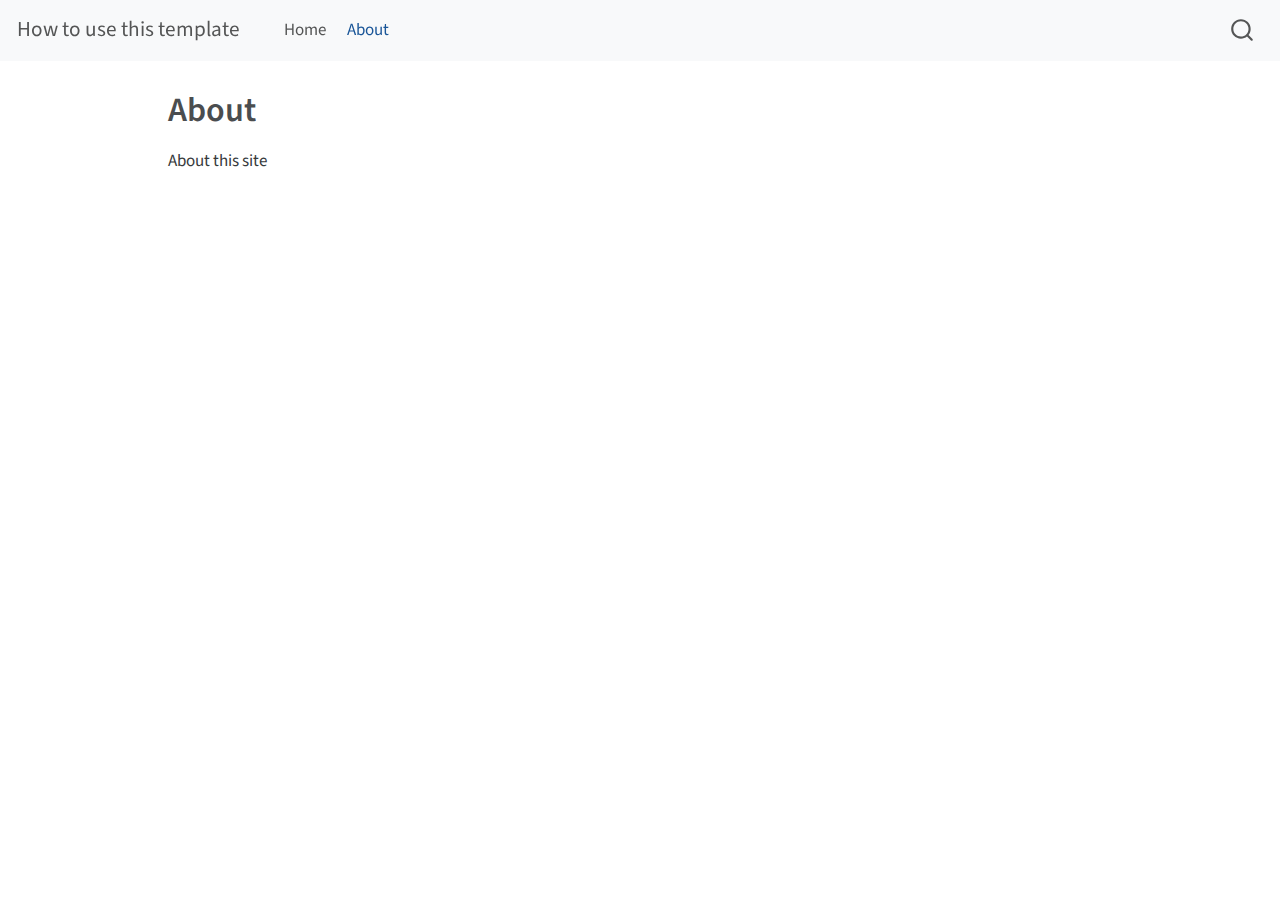
==== about.html @ eec2aa78 "Built site for gh-pages" ====
<!DOCTYPE html>
<html xmlns="http://www.w3.org/1999/xhtml" lang="en" xml:lang="en"><head>

<meta charset="utf-8">
<meta name="generator" content="quarto-1.3.450">

<meta name="viewport" content="width=device-width, initial-scale=1.0, user-scalable=yes">


<title>How to use this template - About</title>
<style>
code{white-space: pre-wrap;}
span.smallcaps{font-variant: small-caps;}
div.columns{display: flex; gap: min(4vw, 1.5em);}
div.column{flex: auto; overflow-x: auto;}
div.hanging-indent{margin-left: 1.5em; text-indent: -1.5em;}
ul.task-list{list-style: none;}
ul.task-list li input[type="checkbox"] {
  width: 0.8em;
  margin: 0 0.8em 0.2em -1em; /* quarto-specific, see https://github.com/quarto-dev/quarto-cli/issues/4556 */ 
  vertical-align: middle;
}
</style>


<script src="site_libs/quarto-nav/quarto-nav.js"></script>
<script src="site_libs/quarto-nav/headroom.min.js"></script>
<script src="site_libs/clipboard/clipboard.min.js"></script>
<script src="site_libs/quarto-search/autocomplete.umd.js"></script>
<script src="site_libs/quarto-search/fuse.min.js"></script>
<script src="site_libs/quarto-search/quarto-search.js"></script>
<meta name="quarto:offset" content="./">
<script src="site_libs/quarto-html/quarto.js"></script>
<script src="site_libs/quarto-html/popper.min.js"></script>
<script src="site_libs/quarto-html/tippy.umd.min.js"></script>
<script src="site_libs/quarto-html/anchor.min.js"></script>
<link href="site_libs/quarto-html/tippy.css" rel="stylesheet">
<link href="site_libs/quarto-html/quarto-syntax-highlighting.css" rel="stylesheet" id="quarto-text-highlighting-styles">
<script src="site_libs/bootstrap/bootstrap.min.js"></script>
<link href="site_libs/bootstrap/bootstrap-icons.css" rel="stylesheet">
<link href="site_libs/bootstrap/bootstrap.min.css" rel="stylesheet" id="quarto-bootstrap" data-mode="light">
<script id="quarto-search-options" type="application/json">{
  "location": "navbar",
  "copy-button": false,
  "collapse-after": 3,
  "panel-placement": "end",
  "type": "overlay",
  "limit": 20,
  "language": {
    "search-no-results-text": "No results",
    "search-matching-documents-text": "matching documents",
    "search-copy-link-title": "Copy link to search",
    "search-hide-matches-text": "Hide additional matches",
    "search-more-match-text": "more match in this document",
    "search-more-matches-text": "more matches in this document",
    "search-clear-button-title": "Clear",
    "search-detached-cancel-button-title": "Cancel",
    "search-submit-button-title": "Submit",
    "search-label": "Search"
  }
}</script>


<link rel="stylesheet" href="styles.css">
</head>

<body class="nav-fixed">

<div id="quarto-search-results"></div>
  <header id="quarto-header" class="headroom fixed-top">
    <nav class="navbar navbar-expand-lg navbar-dark ">
      <div class="navbar-container container-fluid">
      <div class="navbar-brand-container">
    <a class="navbar-brand" href="./index.html">
    <span class="navbar-title">How to use this template</span>
    </a>
  </div>
            <div id="quarto-search" class="" title="Search"></div>
          <button class="navbar-toggler" type="button" data-bs-toggle="collapse" data-bs-target="#navbarCollapse" aria-controls="navbarCollapse" aria-expanded="false" aria-label="Toggle navigation" onclick="if (window.quartoToggleHeadroom) { window.quartoToggleHeadroom(); }">
  <span class="navbar-toggler-icon"></span>
</button>
          <div class="collapse navbar-collapse" id="navbarCollapse">
            <ul class="navbar-nav navbar-nav-scroll me-auto">
  <li class="nav-item">
    <a class="nav-link" href="./index.html" rel="" target="">
 <span class="menu-text">Home</span></a>
  </li>  
  <li class="nav-item">
    <a class="nav-link active" href="./about.html" rel="" target="" aria-current="page">
 <span class="menu-text">About</span></a>
  </li>  
</ul>
            <div class="quarto-navbar-tools ms-auto">
</div>
          </div> <!-- /navcollapse -->
      </div> <!-- /container-fluid -->
    </nav>
</header>
<!-- content -->
<div id="quarto-content" class="quarto-container page-columns page-rows-contents page-layout-article page-navbar">
<!-- sidebar -->
<!-- margin-sidebar -->
    <div id="quarto-margin-sidebar" class="sidebar margin-sidebar">
        
    </div>
<!-- main -->
<main class="content" id="quarto-document-content">

<header id="title-block-header" class="quarto-title-block default">
<div class="quarto-title">
<h1 class="title">About</h1>
</div>



<div class="quarto-title-meta">

    
  
    
  </div>
  

</header>

<p>About this site</p>



</main> <!-- /main -->
<script id="quarto-html-after-body" type="application/javascript">
window.document.addEventListener("DOMContentLoaded", function (event) {
  const toggleBodyColorMode = (bsSheetEl) => {
    const mode = bsSheetEl.getAttribute("data-mode");
    const bodyEl = window.document.querySelector("body");
    if (mode === "dark") {
      bodyEl.classList.add("quarto-dark");
      bodyEl.classList.remove("quarto-light");
    } else {
      bodyEl.classList.add("quarto-light");
      bodyEl.classList.remove("quarto-dark");
    }
  }
  const toggleBodyColorPrimary = () => {
    const bsSheetEl = window.document.querySelector("link#quarto-bootstrap");
    if (bsSheetEl) {
      toggleBodyColorMode(bsSheetEl);
    }
  }
  toggleBodyColorPrimary();  
  const icon = "";
  const anchorJS = new window.AnchorJS();
  anchorJS.options = {
    placement: 'right',
    icon: icon
  };
  anchorJS.add('.anchored');
  const isCodeAnnotation = (el) => {
    for (const clz of el.classList) {
      if (clz.startsWith('code-annotation-')) {                     
        return true;
      }
    }
    return false;
  }
  const clipboard = new window.ClipboardJS('.code-copy-button', {
    text: function(trigger) {
      const codeEl = trigger.previousElementSibling.cloneNode(true);
      for (const childEl of codeEl.children) {
        if (isCodeAnnotation(childEl)) {
          childEl.remove();
        }
      }
      return codeEl.innerText;
    }
  });
  clipboard.on('success', function(e) {
    // button target
    const button = e.trigger;
    // don't keep focus
    button.blur();
    // flash "checked"
    button.classList.add('code-copy-button-checked');
    var currentTitle = button.getAttribute("title");
    button.setAttribute("title", "Copied!");
    let tooltip;
    if (window.bootstrap) {
      button.setAttribute("data-bs-toggle", "tooltip");
      button.setAttribute("data-bs-placement", "left");
      button.setAttribute("data-bs-title", "Copied!");
      tooltip = new bootstrap.Tooltip(button, 
        { trigger: "manual", 
          customClass: "code-copy-button-tooltip",
          offset: [0, -8]});
      tooltip.show();    
    }
    setTimeout(function() {
      if (tooltip) {
        tooltip.hide();
        button.removeAttribute("data-bs-title");
        button.removeAttribute("data-bs-toggle");
        button.removeAttribute("data-bs-placement");
      }
      button.setAttribute("title", currentTitle);
      button.classList.remove('code-copy-button-checked');
    }, 1000);
    // clear code selection
    e.clearSelection();
  });
  function tippyHover(el, contentFn) {
    const config = {
      allowHTML: true,
      content: contentFn,
      maxWidth: 500,
      delay: 100,
      arrow: false,
      appendTo: function(el) {
          return el.parentElement;
      },
      interactive: true,
      interactiveBorder: 10,
      theme: 'quarto',
      placement: 'bottom-start'
    };
    window.tippy(el, config); 
  }
  const noterefs = window.document.querySelectorAll('a[role="doc-noteref"]');
  for (var i=0; i<noterefs.length; i++) {
    const ref = noterefs[i];
    tippyHover(ref, function() {
      // use id or data attribute instead here
      let href = ref.getAttribute('data-footnote-href') || ref.getAttribute('href');
      try { href = new URL(href).hash; } catch {}
      const id = href.replace(/^#\/?/, "");
      const note = window.document.getElementById(id);
      return note.innerHTML;
    });
  }
      let selectedAnnoteEl;
      const selectorForAnnotation = ( cell, annotation) => {
        let cellAttr = 'data-code-cell="' + cell + '"';
        let lineAttr = 'data-code-annotation="' +  annotation + '"';
        const selector = 'span[' + cellAttr + '][' + lineAttr + ']';
        return selector;
      }
      const selectCodeLines = (annoteEl) => {
        const doc = window.document;
        const targetCell = annoteEl.getAttribute("data-target-cell");
        const targetAnnotation = annoteEl.getAttribute("data-target-annotation");
        const annoteSpan = window.document.querySelector(selectorForAnnotation(targetCell, targetAnnotation));
        const lines = annoteSpan.getAttribute("data-code-lines").split(",");
        const lineIds = lines.map((line) => {
          return targetCell + "-" + line;
        })
        let top = null;
        let height = null;
        let parent = null;
        if (lineIds.length > 0) {
            //compute the position of the single el (top and bottom and make a div)
            const el = window.document.getElementById(lineIds[0]);
            top = el.offsetTop;
            height = el.offsetHeight;
            parent = el.parentElement.parentElement;
          if (lineIds.length > 1) {
            const lastEl = window.document.getElementById(lineIds[lineIds.length - 1]);
            const bottom = lastEl.offsetTop + lastEl.offsetHeight;
            height = bottom - top;
          }
          if (top !== null && height !== null && parent !== null) {
            // cook up a div (if necessary) and position it 
            let div = window.document.getElementById("code-annotation-line-highlight");
            if (div === null) {
              div = window.document.createElement("div");
              div.setAttribute("id", "code-annotation-line-highlight");
              div.style.position = 'absolute';
              parent.appendChild(div);
            }
            div.style.top = top - 2 + "px";
            div.style.height = height + 4 + "px";
            let gutterDiv = window.document.getElementById("code-annotation-line-highlight-gutter");
            if (gutterDiv === null) {
              gutterDiv = window.document.createElement("div");
              gutterDiv.setAttribute("id", "code-annotation-line-highlight-gutter");
              gutterDiv.style.position = 'absolute';
              const codeCell = window.document.getElementById(targetCell);
              const gutter = codeCell.querySelector('.code-annotation-gutter');
              gutter.appendChild(gutterDiv);
            }
            gutterDiv.style.top = top - 2 + "px";
            gutterDiv.style.height = height + 4 + "px";
          }
          selectedAnnoteEl = annoteEl;
        }
      };
      const unselectCodeLines = () => {
        const elementsIds = ["code-annotation-line-highlight", "code-annotation-line-highlight-gutter"];
        elementsIds.forEach((elId) => {
          const div = window.document.getElementById(elId);
          if (div) {
            div.remove();
          }
        });
        selectedAnnoteEl = undefined;
      };
      // Attach click handler to the DT
      const annoteDls = window.document.querySelectorAll('dt[data-target-cell]');
      for (const annoteDlNode of annoteDls) {
        annoteDlNode.addEventListener('click', (event) => {
          const clickedEl = event.target;
          if (clickedEl !== selectedAnnoteEl) {
            unselectCodeLines();
            const activeEl = window.document.querySelector('dt[data-target-cell].code-annotation-active');
            if (activeEl) {
              activeEl.classList.remove('code-annotation-active');
            }
            selectCodeLines(clickedEl);
            clickedEl.classList.add('code-annotation-active');
          } else {
            // Unselect the line
            unselectCodeLines();
            clickedEl.classList.remove('code-annotation-active');
          }
        });
      }
  const findCites = (el) => {
    const parentEl = el.parentElement;
    if (parentEl) {
      const cites = parentEl.dataset.cites;
      if (cites) {
        return {
          el,
          cites: cites.split(' ')
        };
      } else {
        return findCites(el.parentElement)
      }
    } else {
      return undefined;
    }
  };
  var bibliorefs = window.document.querySelectorAll('a[role="doc-biblioref"]');
  for (var i=0; i<bibliorefs.length; i++) {
    const ref = bibliorefs[i];
    const citeInfo = findCites(ref);
    if (citeInfo) {
      tippyHover(citeInfo.el, function() {
        var popup = window.document.createElement('div');
        citeInfo.cites.forEach(function(cite) {
          var citeDiv = window.document.createElement('div');
          citeDiv.classList.add('hanging-indent');
          citeDiv.classList.add('csl-entry');
          var biblioDiv = window.document.getElementById('ref-' + cite);
          if (biblioDiv) {
            citeDiv.innerHTML = biblioDiv.innerHTML;
          }
          popup.appendChild(citeDiv);
        });
        return popup.innerHTML;
      });
    }
  }
});
</script>
</div> <!-- /content -->



</body></html>
---- site_libs/quarto-html/tippy.css ----
.tippy-box[data-animation=fade][data-state=hidden]{opacity:0}[data-tippy-root]{max-width:calc(100vw - 10px)}.tippy-box{position:relative;background-color:#333;color:#fff;border-radius:4px;font-size:14px;line-height:1.4;white-space:normal;outline:0;transition-property:transform,visibility,opacity}.tippy-box[data-placement^=top]>.tippy-arrow{bottom:0}.tippy-box[data-placement^=top]>.tippy-arrow:before{bottom:-7px;left:0;border-width:8px 8px 0;border-top-color:initial;transform-origin:center top}.tippy-box[data-placement^=bottom]>.tippy-arrow{top:0}.tippy-box[data-placement^=bottom]>.tippy-arrow:before{top:-7px;left:0;border-width:0 8px 8px;border-bottom-color:initial;transform-origin:center bottom}.tippy-box[data-placement^=left]>.tippy-arrow{right:0}.tippy-box[data-placement^=left]>.tippy-arrow:before{border-width:8px 0 8px 8px;border-left-color:initial;right:-7px;transform-origin:center left}.tippy-box[data-placement^=right]>.tippy-arrow{left:0}.tippy-box[data-placement^=right]>.tippy-arrow:before{left:-7px;border-width:8px 8px 8px 0;border-right-color:initial;transform-origin:center right}.tippy-box[data-inertia][data-state=visible]{transition-timing-function:cubic-bezier(.54,1.5,.38,1.11)}.tippy-arrow{width:16px;height:16px;color:#333}.tippy-arrow:before{content:"";position:absolute;border-color:transparent;border-style:solid}.tippy-content{position:relative;padding:5px 9px;z-index:1}
---- site_libs/quarto-html/quarto-syntax-highlighting.css ----
/* quarto syntax highlight colors */
:root {
  --quarto-hl-ot-color: #003B4F;
  --quarto-hl-at-color: #657422;
  --quarto-hl-ss-color: #20794D;
  --quarto-hl-an-color: #5E5E5E;
  --quarto-hl-fu-color: #4758AB;
  --quarto-hl-st-color: #20794D;
  --quarto-hl-cf-color: #003B4F;
  --quarto-hl-op-color: #5E5E5E;
  --quarto-hl-er-color: #AD0000;
  --quarto-hl-bn-color: #AD0000;
  --quarto-hl-al-color: #AD0000;
  --quarto-hl-va-color: #111111;
  --quarto-hl-bu-color: inherit;
  --quarto-hl-ex-color: inherit;
  --quarto-hl-pp-color: #AD0000;
  --quarto-hl-in-color: #5E5E5E;
  --quarto-hl-vs-color: #20794D;
  --quarto-hl-wa-color: #5E5E5E;
  --quarto-hl-do-color: #5E5E5E;
  --quarto-hl-im-color: #00769E;
  --quarto-hl-ch-color: #20794D;
  --quarto-hl-dt-color: #AD0000;
  --quarto-hl-fl-color: #AD0000;
  --quarto-hl-co-color: #5E5E5E;
  --quarto-hl-cv-color: #5E5E5E;
  --quarto-hl-cn-color: #8f5902;
  --quarto-hl-sc-color: #5E5E5E;
  --quarto-hl-dv-color: #AD0000;
  --quarto-hl-kw-color: #003B4F;
}

/* other quarto variables */
:root {
  --quarto-font-monospace: SFMono-Regular, Menlo, Monaco, Consolas, "Liberation Mono", "Courier New", monospace;
}

pre > code.sourceCode > span {
  color: #003B4F;
}

code span {
  color: #003B4F;
}

code.sourceCode > span {
  color: #003B4F;
}

div.sourceCode,
div.sourceCode pre.sourceCode {
  color: #003B4F;
}

code span.ot {
  color: #003B4F;
  font-style: inherit;
}

code span.at {
  color: #657422;
  font-style: inherit;
}

code span.ss {
  color: #20794D;
  font-style: inherit;
}

code span.an {
  color: #5E5E5E;
  font-style: inherit;
}

code span.fu {
  color: #4758AB;
  font-style: inherit;
}

code span.st {
  color: #20794D;
  font-style: inherit;
}

code span.cf {
  color: #003B4F;
  font-style: inherit;
}

code span.op {
  color: #5E5E5E;
  font-style: inherit;
}

code span.er {
  color: #AD0000;
  font-style: inherit;
}

code span.bn {
  color: #AD0000;
  font-style: inherit;
}

code span.al {
  color: #AD0000;
  font-style: inherit;
}

code span.va {
  color: #111111;
  font-style: inherit;
}

code span.bu {
  font-style: inherit;
}

code span.ex {
  font-style: inherit;
}

code span.pp {
  color: #AD0000;
  font-style: inherit;
}

code span.in {
  color: #5E5E5E;
  font-style: inherit;
}

code span.vs {
  color: #20794D;
  font-style: inherit;
}

code span.wa {
  color: #5E5E5E;
  font-style: italic;
}

code span.do {
  color: #5E5E5E;
  font-style: italic;
}

code span.im {
  color: #00769E;
  font-style: inherit;
}

code span.ch {
  color: #20794D;
  font-style: inherit;
}

code span.dt {
  color: #AD0000;
  font-style: inherit;
}

code span.fl {
  color: #AD0000;
  font-style: inherit;
}

code span.co {
  color: #5E5E5E;
  font-style: inherit;
}

code span.cv {
  color: #5E5E5E;
  font-style: italic;
}

code span.cn {
  color: #8f5902;
  font-style: inherit;
}

code span.sc {
  color: #5E5E5E;
  font-style: inherit;
}

code span.dv {
  color: #AD0000;
  font-style: inherit;
}

code span.kw {
  color: #003B4F;
  font-style: inherit;
}

.prevent-inlining {
  content: "</";
}

/*# sourceMappingURL=debc5d5d77c3f9108843748ff7464032.css.map */
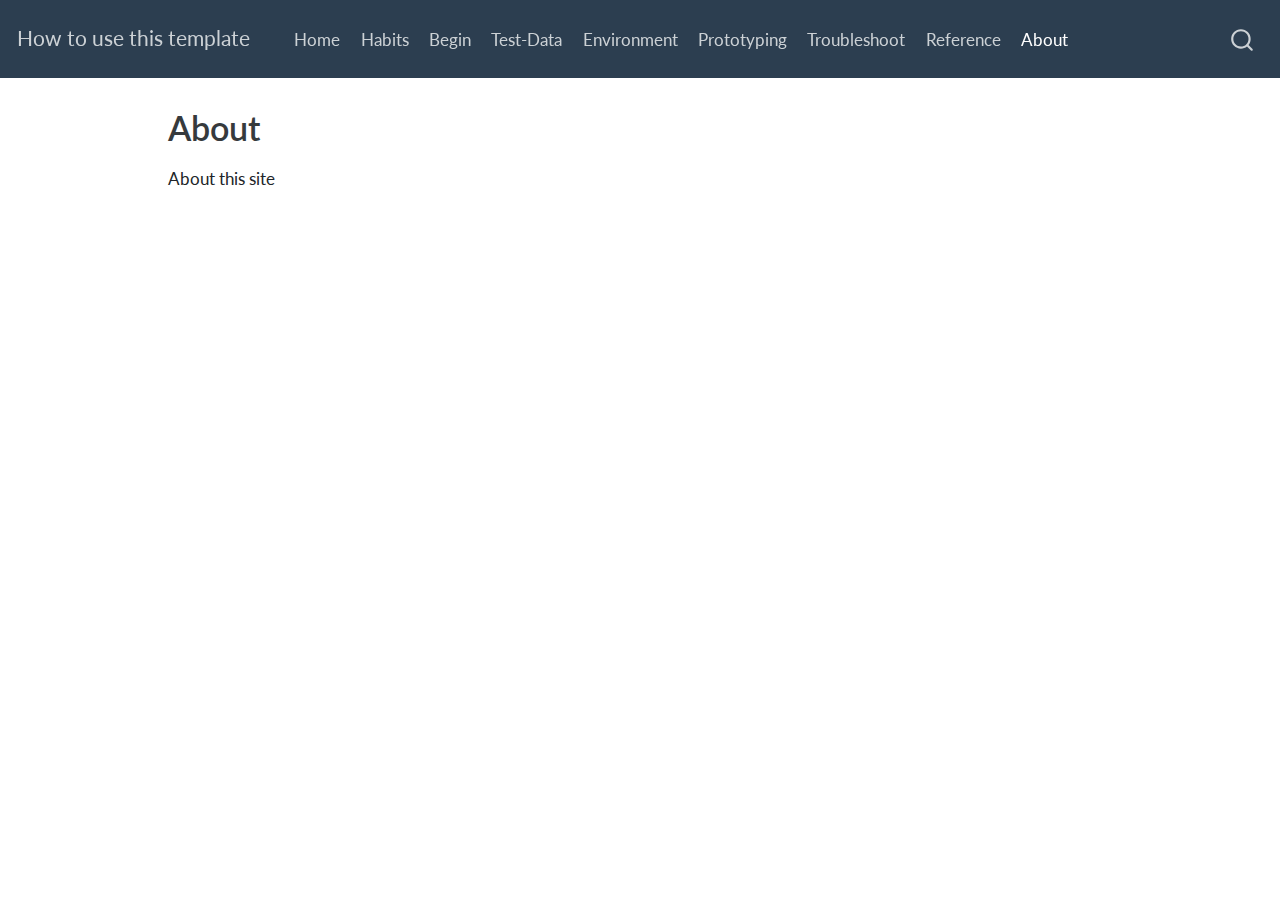
==== commit 22dc261b: "Built site for gh-pages" ====
--- a/about.html
+++ b/about.html
@@ -86,6 +86,34 @@
  <span class="menu-text">Home</span></a>
   </li>  
   <li class="nav-item">
+    <a class="nav-link" href="./working_habits.html" rel="" target="">
+ <span class="menu-text">Habits</span></a>
+  </li>  
+  <li class="nav-item">
+    <a class="nav-link" href="./starting_steps.html" rel="" target="">
+ <span class="menu-text">Begin</span></a>
+  </li>  
+  <li class="nav-item">
+    <a class="nav-link" href="./test_dataset.html" rel="" target="">
+ <span class="menu-text">Test-Data</span></a>
+  </li>  
+  <li class="nav-item">
+    <a class="nav-link" href="./computation_environment.html" rel="" target="">
+ <span class="menu-text">Environment</span></a>
+  </li>  
+  <li class="nav-item">
+    <a class="nav-link" href="./prototyping.html" rel="" target="">
+ <span class="menu-text">Prototyping</span></a>
+  </li>  
+  <li class="nav-item">
+    <a class="nav-link" href="./troubleshooting.html" rel="" target="">
+ <span class="menu-text">Troubleshoot</span></a>
+  </li>  
+  <li class="nav-item">
+    <a class="nav-link" href="./references.html" rel="" target="">
+ <span class="menu-text">Reference</span></a>
+  </li>  
+  <li class="nav-item">
     <a class="nav-link active" href="./about.html" rel="" target="" aria-current="page">
  <span class="menu-text">About</span></a>
   </li>  
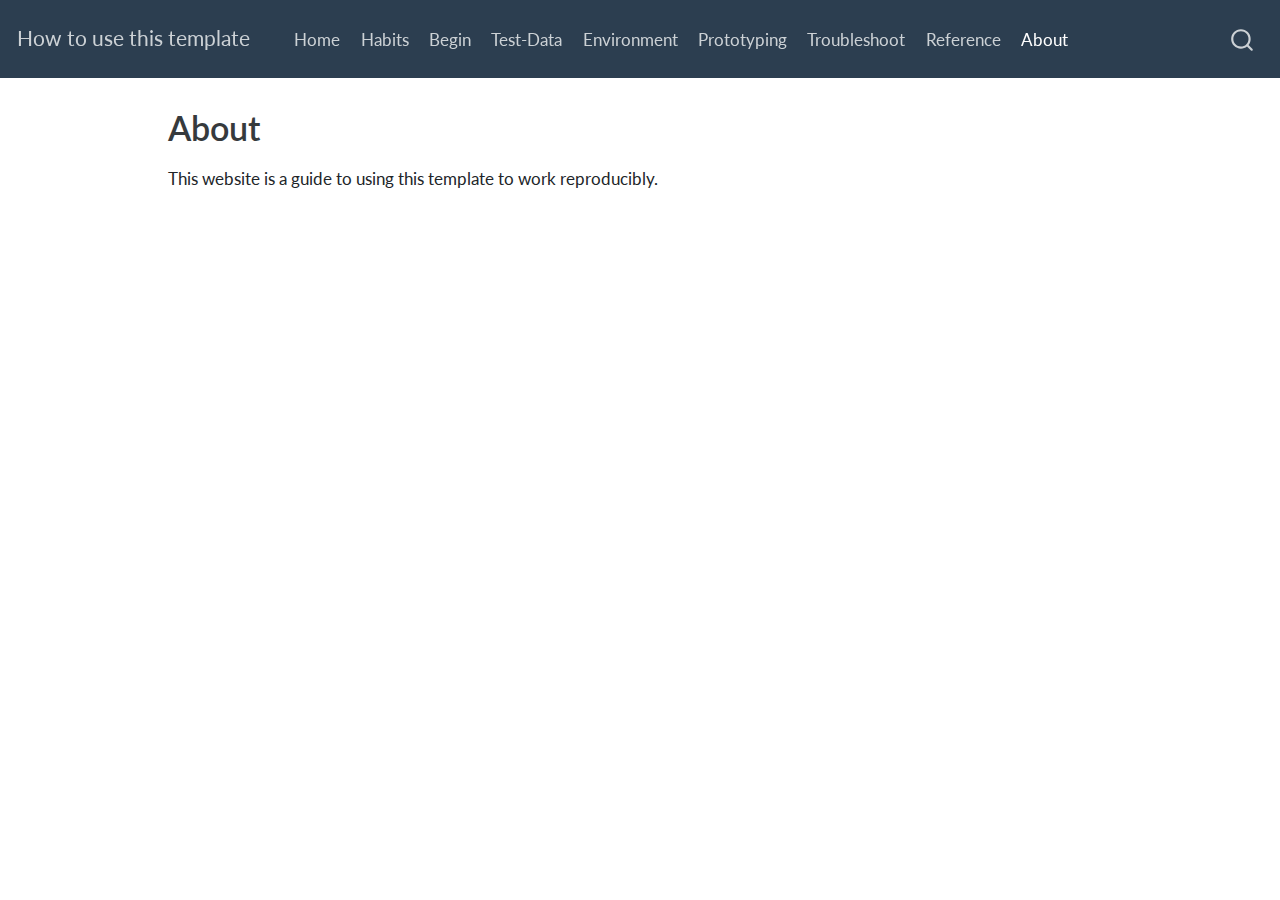
==== commit b70ca12a: "Built site for gh-pages" ====
--- a/about.html
+++ b/about.html
@@ -151,7 +151,7 @@
 
 </header>
 
-<p>About this site</p>
+<p>This website is a guide to using this template to work reproducibly.</p>
 
 
 
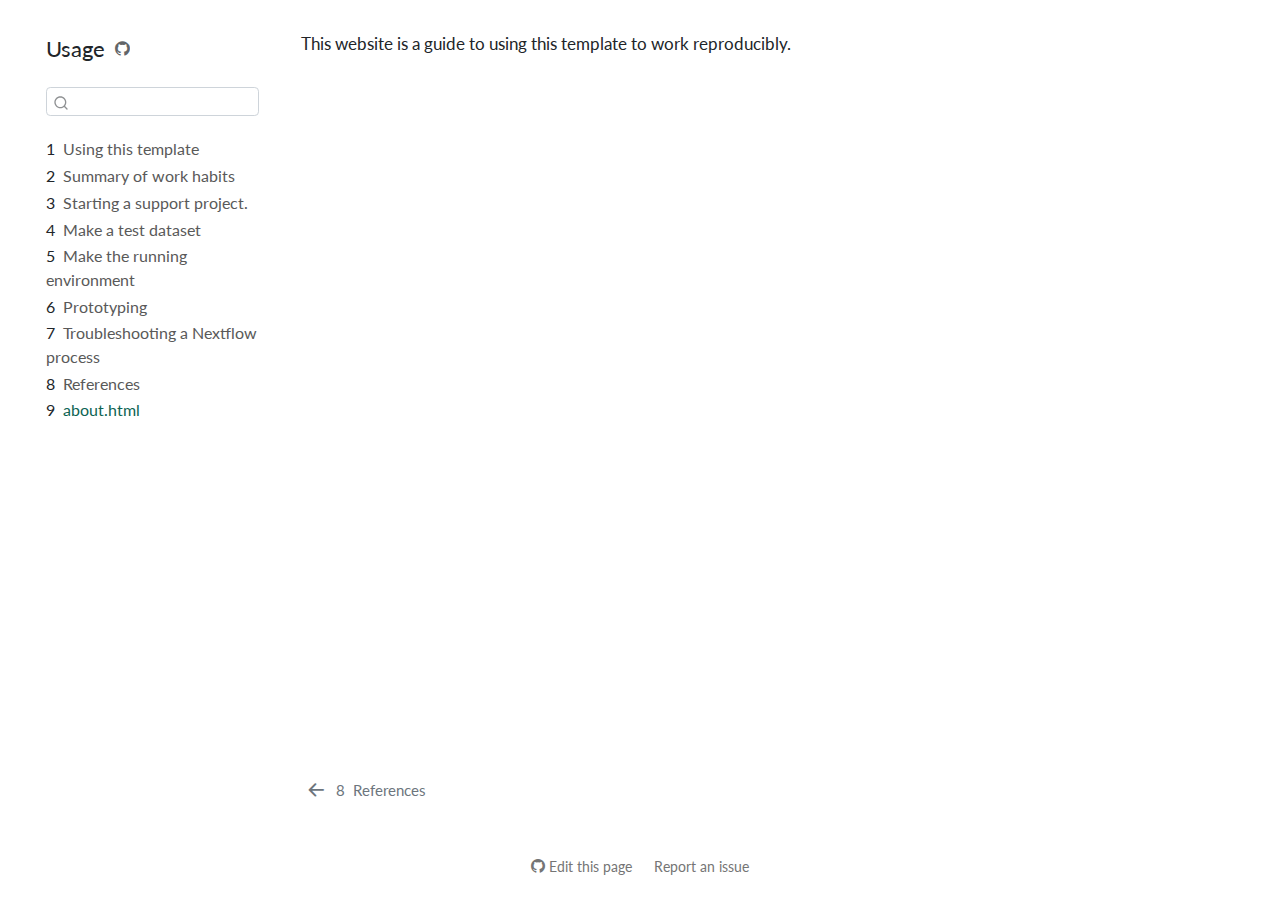
==== commit 7408d4ea: "Built site for gh-pages" ====
--- a/about.html
+++ b/about.html
@@ -7,7 +7,7 @@
 <meta name="viewport" content="width=device-width, initial-scale=1.0, user-scalable=yes">
 
 
-<title>How to use this template - About</title>
+<title>How to use this template – about</title>
 <style>
 code{white-space: pre-wrap;}
 span.smallcaps{font-variant: small-caps;}
@@ -30,6 +30,7 @@
 <script src="site_libs/quarto-search/fuse.min.js"></script>
 <script src="site_libs/quarto-search/quarto-search.js"></script>
 <meta name="quarto:offset" content="./">
+<link href="./references.html" rel="prev">
 <script src="site_libs/quarto-html/quarto.js"></script>
 <script src="site_libs/quarto-html/popper.min.js"></script>
 <script src="site_libs/quarto-html/tippy.umd.min.js"></script>
@@ -40,11 +41,11 @@
 <link href="site_libs/bootstrap/bootstrap-icons.css" rel="stylesheet">
 <link href="site_libs/bootstrap/bootstrap.min.css" rel="stylesheet" id="quarto-bootstrap" data-mode="light">
 <script id="quarto-search-options" type="application/json">{
-  "location": "navbar",
+  "location": "sidebar",
   "copy-button": false,
   "collapse-after": 3,
-  "panel-placement": "end",
-  "type": "overlay",
+  "panel-placement": "start",
+  "type": "textbox",
   "limit": 20,
   "language": {
     "search-no-results-text": "No results",
@@ -64,69 +65,101 @@
 <link rel="stylesheet" href="styles.css">
 </head>
 
-<body class="nav-fixed">
+<body class="nav-sidebar floating">
 
 <div id="quarto-search-results"></div>
   <header id="quarto-header" class="headroom fixed-top">
-    <nav class="navbar navbar-expand-lg navbar-dark ">
-      <div class="navbar-container container-fluid">
-      <div class="navbar-brand-container">
-    <a class="navbar-brand" href="./index.html">
-    <span class="navbar-title">How to use this template</span>
-    </a>
-  </div>
-            <div id="quarto-search" class="" title="Search"></div>
-          <button class="navbar-toggler" type="button" data-bs-toggle="collapse" data-bs-target="#navbarCollapse" aria-controls="navbarCollapse" aria-expanded="false" aria-label="Toggle navigation" onclick="if (window.quartoToggleHeadroom) { window.quartoToggleHeadroom(); }">
-  <span class="navbar-toggler-icon"></span>
-</button>
-          <div class="collapse navbar-collapse" id="navbarCollapse">
-            <ul class="navbar-nav navbar-nav-scroll me-auto">
-  <li class="nav-item">
-    <a class="nav-link" href="./index.html" rel="" target="">
- <span class="menu-text">Home</span></a>
-  </li>  
-  <li class="nav-item">
-    <a class="nav-link" href="./working_habits.html" rel="" target="">
- <span class="menu-text">Habits</span></a>
-  </li>  
-  <li class="nav-item">
-    <a class="nav-link" href="./starting_steps.html" rel="" target="">
- <span class="menu-text">Begin</span></a>
-  </li>  
-  <li class="nav-item">
-    <a class="nav-link" href="./test_dataset.html" rel="" target="">
- <span class="menu-text">Test-Data</span></a>
-  </li>  
-  <li class="nav-item">
-    <a class="nav-link" href="./computation_environment.html" rel="" target="">
- <span class="menu-text">Environment</span></a>
-  </li>  
-  <li class="nav-item">
-    <a class="nav-link" href="./prototyping.html" rel="" target="">
- <span class="menu-text">Prototyping</span></a>
-  </li>  
-  <li class="nav-item">
-    <a class="nav-link" href="./troubleshooting.html" rel="" target="">
- <span class="menu-text">Troubleshoot</span></a>
-  </li>  
-  <li class="nav-item">
-    <a class="nav-link" href="./references.html" rel="" target="">
- <span class="menu-text">Reference</span></a>
-  </li>  
-  <li class="nav-item">
-    <a class="nav-link active" href="./about.html" rel="" target="" aria-current="page">
- <span class="menu-text">About</span></a>
-  </li>  
-</ul>
-            <div class="quarto-navbar-tools ms-auto">
-</div>
-          </div> <!-- /navcollapse -->
-      </div> <!-- /container-fluid -->
-    </nav>
+  <nav class="quarto-secondary-nav">
+    <div class="container-fluid d-flex">
+      <button type="button" class="quarto-btn-toggle btn" data-bs-toggle="collapse" data-bs-target="#quarto-sidebar,#quarto-sidebar-glass" aria-controls="quarto-sidebar" aria-expanded="false" aria-label="Toggle sidebar navigation" onclick="if (window.quartoToggleHeadroom) { window.quartoToggleHeadroom(); }">
+        <i class="bi bi-layout-text-sidebar-reverse"></i>
+      </button>
+      <nav class="quarto-page-breadcrumbs" aria-label="breadcrumb"><ol class="breadcrumb"><li class="breadcrumb-item"><a href="./about.html"><span class="chapter-number">9</span>&nbsp; <span class="chapter-title">about.html</span></a></li></ol></nav>
+      <a class="flex-grow-1" role="button" data-bs-toggle="collapse" data-bs-target="#quarto-sidebar,#quarto-sidebar-glass" aria-controls="quarto-sidebar" aria-expanded="false" aria-label="Toggle sidebar navigation" onclick="if (window.quartoToggleHeadroom) { window.quartoToggleHeadroom(); }">      
+      </a>
+      <button type="button" class="btn quarto-search-button" aria-label="" onclick="window.quartoOpenSearch();">
+        <i class="bi bi-search"></i>
+      </button>
+    </div>
+  </nav>
 </header>
 <!-- content -->
-<div id="quarto-content" class="quarto-container page-columns page-rows-contents page-layout-article page-navbar">
+<div id="quarto-content" class="quarto-container page-columns page-rows-contents page-layout-article">
 <!-- sidebar -->
+  <nav id="quarto-sidebar" class="sidebar collapse collapse-horizontal sidebar-navigation floating overflow-auto">
+    <div class="pt-lg-2 mt-2 text-left sidebar-header">
+    <div class="sidebar-title mb-0 py-0">
+      <a href="./">Usage</a> 
+        <div class="sidebar-tools-main">
+    <a href="https://github.com/mahesh-panchal/NBIS_project_template/tree/main/docs/how-to/" rel="" title="Source Code" class="quarto-navigation-tool px-1" aria-label="Source Code"><i class="bi bi-github"></i></a>
+</div>
+    </div>
+      </div>
+        <div class="mt-2 flex-shrink-0 align-items-center">
+        <div class="sidebar-search">
+        <div id="quarto-search" class="" title="Search"></div>
+        </div>
+        </div>
+    <div class="sidebar-menu-container"> 
+    <ul class="list-unstyled mt-1">
+        <li class="sidebar-item">
+  <div class="sidebar-item-container"> 
+  <a href="./index.html" class="sidebar-item-text sidebar-link">
+ <span class="menu-text"><span class="chapter-number">1</span>&nbsp; <span class="chapter-title">Using this template</span></span></a>
+  </div>
+</li>
+        <li class="sidebar-item">
+  <div class="sidebar-item-container"> 
+  <a href="./working_habits.html" class="sidebar-item-text sidebar-link">
+ <span class="menu-text"><span class="chapter-number">2</span>&nbsp; <span class="chapter-title">Summary of work habits</span></span></a>
+  </div>
+</li>
+        <li class="sidebar-item">
+  <div class="sidebar-item-container"> 
+  <a href="./starting_steps.html" class="sidebar-item-text sidebar-link">
+ <span class="menu-text"><span class="chapter-number">3</span>&nbsp; <span class="chapter-title">Starting a support project.</span></span></a>
+  </div>
+</li>
+        <li class="sidebar-item">
+  <div class="sidebar-item-container"> 
+  <a href="./test_dataset.html" class="sidebar-item-text sidebar-link">
+ <span class="menu-text"><span class="chapter-number">4</span>&nbsp; <span class="chapter-title">Make a test dataset</span></span></a>
+  </div>
+</li>
+        <li class="sidebar-item">
+  <div class="sidebar-item-container"> 
+  <a href="./computation_environment.html" class="sidebar-item-text sidebar-link">
+ <span class="menu-text"><span class="chapter-number">5</span>&nbsp; <span class="chapter-title">Make the running environment</span></span></a>
+  </div>
+</li>
+        <li class="sidebar-item">
+  <div class="sidebar-item-container"> 
+  <a href="./prototyping.html" class="sidebar-item-text sidebar-link">
+ <span class="menu-text"><span class="chapter-number">6</span>&nbsp; <span class="chapter-title">Prototyping</span></span></a>
+  </div>
+</li>
+        <li class="sidebar-item">
+  <div class="sidebar-item-container"> 
+  <a href="./troubleshooting.html" class="sidebar-item-text sidebar-link">
+ <span class="menu-text"><span class="chapter-number">7</span>&nbsp; <span class="chapter-title">Troubleshooting a Nextflow process</span></span></a>
+  </div>
+</li>
+        <li class="sidebar-item">
+  <div class="sidebar-item-container"> 
+  <a href="./references.html" class="sidebar-item-text sidebar-link">
+ <span class="menu-text"><span class="chapter-number">8</span>&nbsp; <span class="chapter-title">References</span></span></a>
+  </div>
+</li>
+        <li class="sidebar-item">
+  <div class="sidebar-item-container"> 
+  <a href="./about.html" class="sidebar-item-text sidebar-link active">
+ <span class="menu-text"><span class="chapter-number">9</span>&nbsp; <span class="chapter-title">about.html</span></span></a>
+  </div>
+</li>
+    </ul>
+    </div>
+</nav>
+<div id="quarto-sidebar-glass" data-bs-toggle="collapse" data-bs-target="#quarto-sidebar,#quarto-sidebar-glass"></div>
 <!-- margin-sidebar -->
     <div id="quarto-margin-sidebar" class="sidebar margin-sidebar">
         
@@ -134,22 +167,7 @@
 <!-- main -->
 <main class="content" id="quarto-document-content">
 
-<header id="title-block-header" class="quarto-title-block default">
-<div class="quarto-title">
-<h1 class="title">About</h1>
-</div>
-
-
-
-<div class="quarto-title-meta">
-
-    
-  
-    
-  </div>
-  
-
-</header>
+
 
 <p>This website is a guide to using this template to work reproducibly.</p>
 
@@ -389,8 +407,17 @@
   }
 });
 </script>
+<nav class="page-navigation">
+  <div class="nav-page nav-page-previous">
+      <a href="./references.html" class="pagination-link">
+        <i class="bi bi-arrow-left-short"></i> <span class="nav-page-text"><span class="chapter-number">8</span>&nbsp; <span class="chapter-title">References</span></span>
+      </a>          
+  </div>
+  <div class="nav-page nav-page-next">
+  </div>
+</nav>
 </div> <!-- /content -->
 
 
 
-</body></html>+<footer class="footer"><div class="nav-footer"><div class="nav-footer-center"><div class="toc-actions"><div><i class="bi bi-github"></i></div><div class="action-links"><p><a href="https://github.com/mahesh-panchal/NBIS_project_template/edit/main/docs/how-to/about.qmd" class="toc-action">Edit this page</a></p><p><a href="https://github.com/mahesh-panchal/NBIS_project_template/issues/new" class="toc-action">Report an issue</a></p></div></div></div></div></footer></body></html>